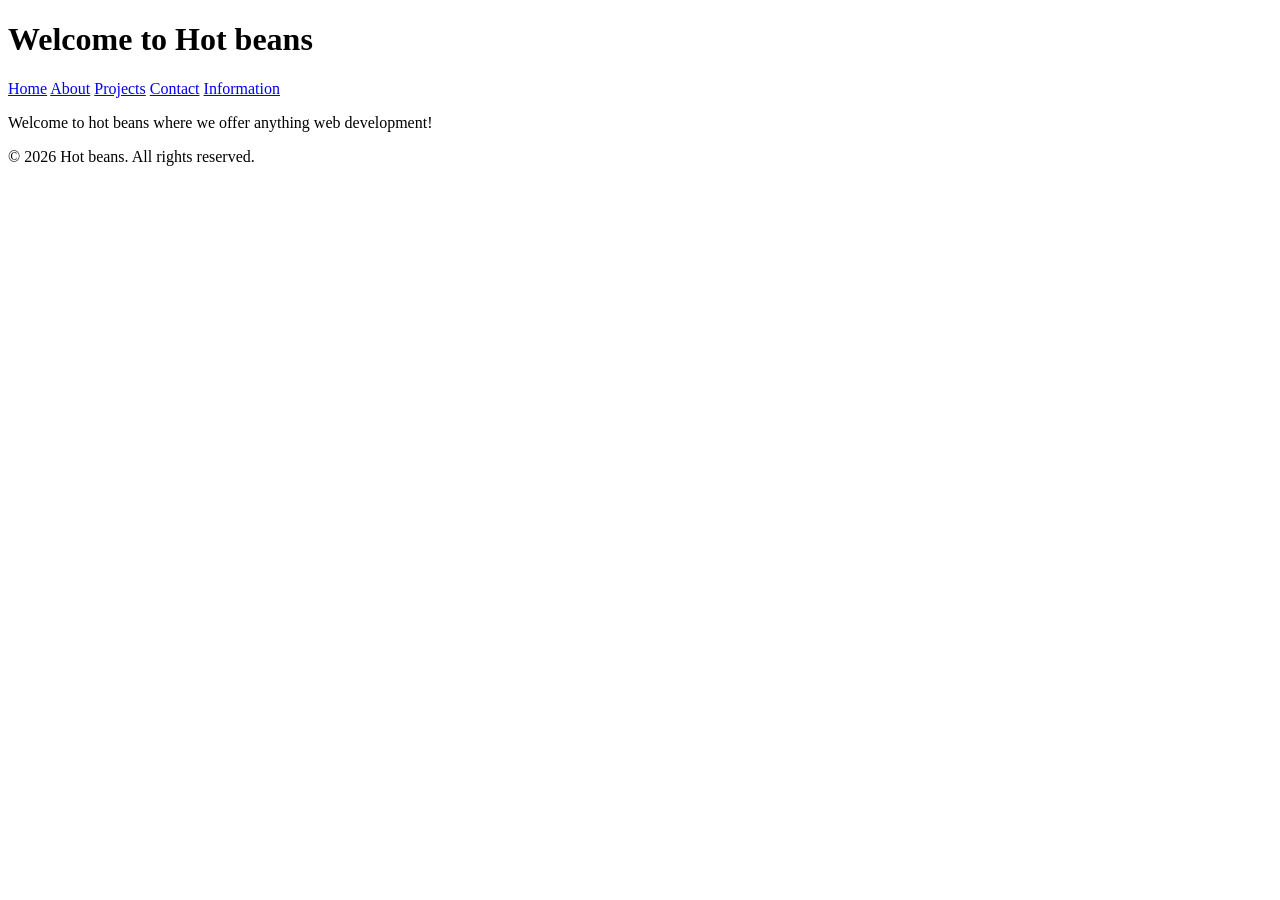
==== index.html @ 15c80fbf "Commit" ====
<!DOCTYPE html>
<html lang="en">
<head>
    <H1>Welcome to Hot beans</H1>
    <meta charset="UTF-8">
    <meta name="viewport" content="width=device-width, initial-scale=1.0">
    <title>Document</title>
    <meta name="viewport"  content="width=device-width, initial-scale=1.0">
</head>
<header>
   

  <nav>
    <a href="index.html">Home</a>
    <a href="apply now.html">About</a>
    <a href="about us.html">Projects</a>
    <A href="profiles.html">Contact</a>
    <a href="information.html">Information</a>

  </nav>

</header>
</header>
<body>
    <p>Welcome to hot beans where we offer anything web development!</p>


</body>
<footer>
    <p>&copy; 2026 Hot beans. All rights reserved.</p>
</footer>
</html>
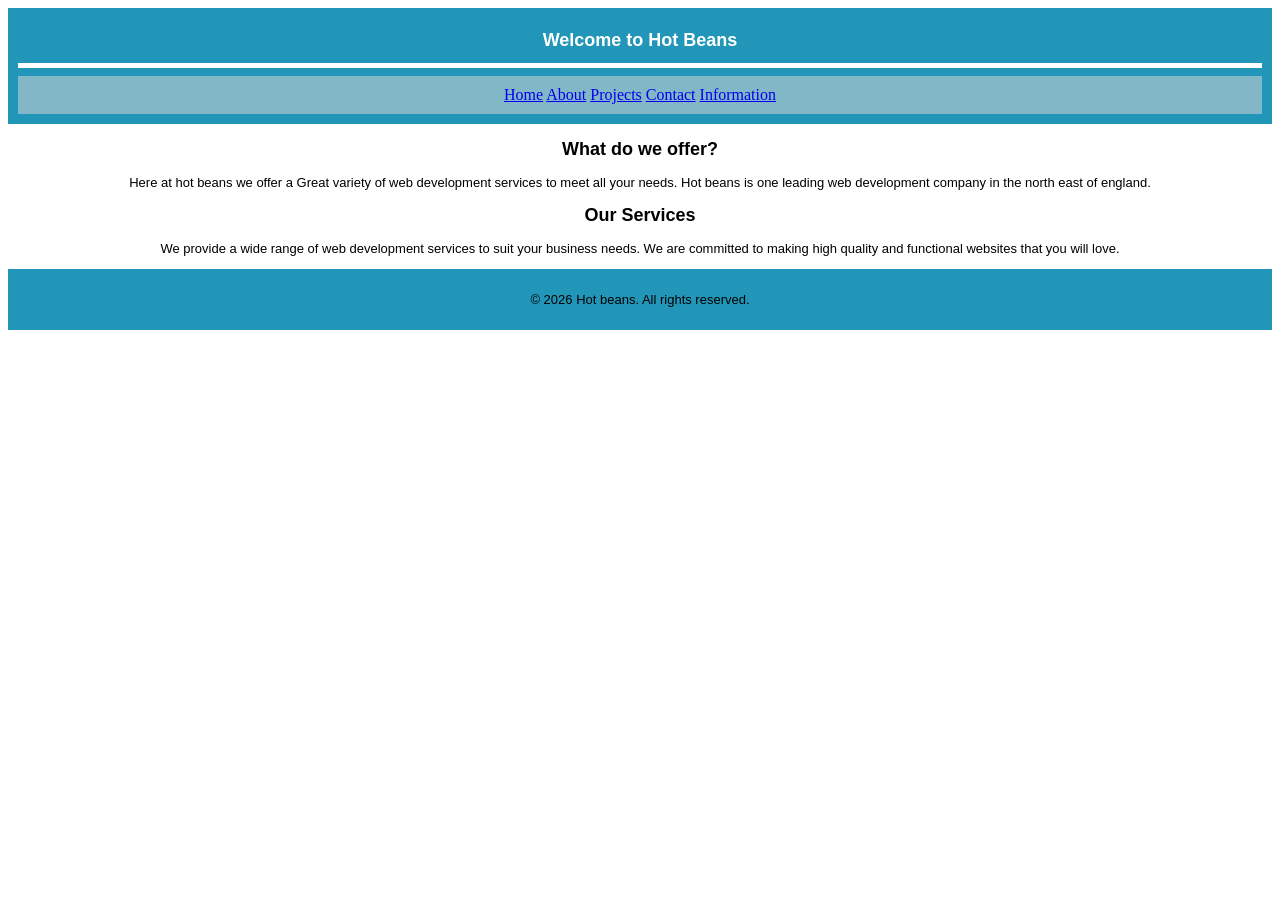
==== commit 174aa2af: "1" ====
--- a/index.html
+++ b/index.html
@@ -1,15 +1,18 @@
 <!DOCTYPE html>
 <html lang="en">
 <head>
-    <H1>Welcome to Hot beans</H1>
     <meta charset="UTF-8">
     <meta name="viewport" content="width=device-width, initial-scale=1.0">
     <title>Document</title>
     <meta name="viewport"  content="width=device-width, initial-scale=1.0">
+    <link rel="stylesheet" href="style.css">
 </head>
 <header>
-   
+   <h1>Welcome to Hot Beans</h1>
 
+       <hr/>
+
+   <div>
   <nav>
     <a href="index.html">Home</a>
     <a href="apply now.html">About</a>
@@ -18,12 +21,22 @@
     <a href="information.html">Information</a>
 
   </nav>
+</div>
 
 </header>
-</header>
 <body>
-    <p>Welcome to hot beans where we offer anything web development!</p>
+    
+    <div class="what do we offer"></div>
+    <h2>What do we offer?</h2>
+    <p>Here at hot beans we offer a Great variety of web development services to meet all your needs. Hot beans is one leading web development company in the north east of england.</p>
+<div>
+    
 
+    <div class="our services">
+        <h2>Our Services</h2>
+        <p>We provide a wide range of web development services to suit your business needs. We are committed to making high quality and functional websites that you will love.</p>
+        
+</div>
 
 </body>
 <footer>
--- a/style.css
+++ b/style.css
@@ -0,0 +1,68 @@
+h1{
+    color: #ffffff;
+    font-size: large;
+    font-family: 'Arial', sans-serif;
+}
+
+header {
+background-color: #2196B9;
+color: white;
+text-align: center;
+padding:10px;
+}
+
+
+
+footer {
+    background-color: #2196B9;
+    color: white;
+    text-align: center;
+    padding: 10px;
+}
+.card {
+    background-color: #f8f8f8;
+    border: 1px solid #ddd;
+    border-radius: 5px;
+    padding: 20px;
+    margin: 20px;
+}
+
+
+nav {
+    width: 100%;
+    box-sizing: border-box;
+    color: white;
+    background-color: #82b7c7;
+    padding: 10px;
+    align-items: center;
+    
+}
+
+
+hr{
+    border: none;
+    height: 5px;
+    background-color: #ffffff;
+}
+
+
+
+
+h2{
+    color: #000000;
+    font-size: large;
+    font-family: 'Arial', sans-serif;
+    text-align: center;
+}
+
+p{
+    color:#000000;
+    font-size: small;
+    font-family: 'Arial', sans-serif;
+    text-align: center;
+}
+
+
+
+
+
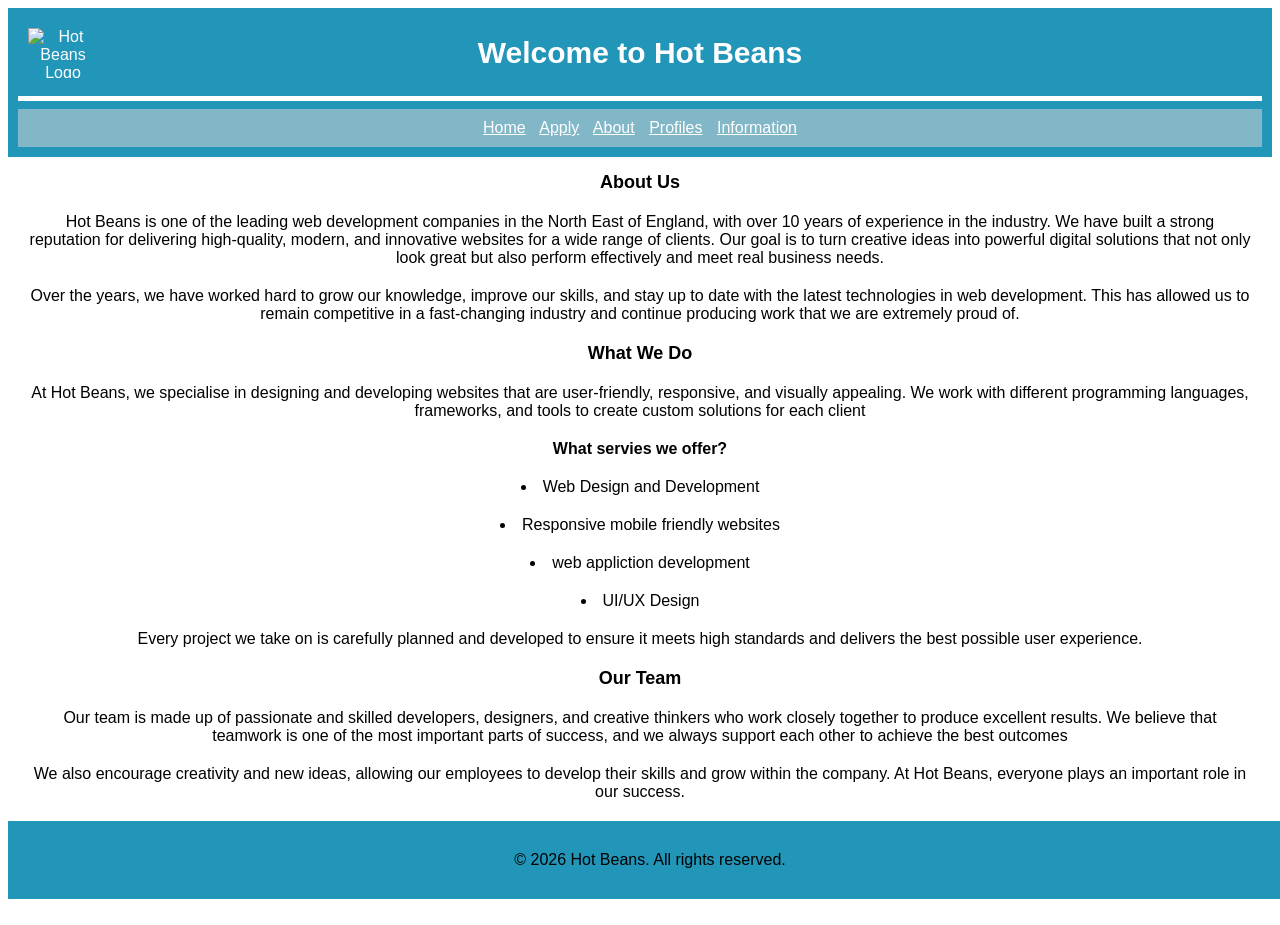
==== commit 1c50a3f5: "Hot Beans" ====
--- a/index.html
+++ b/index.html
@@ -3,43 +3,63 @@
 <head>
     <meta charset="UTF-8">
     <meta name="viewport" content="width=device-width, initial-scale=1.0">
-    <title>Document</title>
-    <meta name="viewport"  content="width=device-width, initial-scale=1.0">
+    <title>Hot Beans</title>
     <link rel="stylesheet" href="style.css">
 </head>
+
 <header>
-   <h1>Welcome to Hot Beans</h1>
+    <div class="top-bar">
+        <img src="logo.png" alt="Hot Beans Logo" class="logo">
+        <h1>Welcome to Hot Beans</h1>
+    </div>
 
-       <hr/>
+    <hr>
 
-   <div>
-  <nav>
-    <a href="index.html">Home</a>
-    <a href="apply now.html">About</a>
-    <a href="about us.html">Projects</a>
-    <A href="profiles.html">Contact</a>
-    <a href="information.html">Information</a>
+    <nav>
+        <a href="index.html">Home</a>
+        <a href="apply now.html">Apply</a>
+        <a href="about us.html">About</a>
+        <a href="profiles.html">Profiles</a>
+        <a href="information.html">Information</a>
+    </nav>
+</header>
 
-  </nav>
+<body>
+    <div class="About-us">
+        <h2>About Us</h2>
+        <p>Hot Beans is one of the leading web development companies in the North East of England, with over 10 years of experience in the industry. We have built a strong reputation for delivering high-quality, modern, and innovative websites for a wide range of clients. Our goal is to turn creative ideas into powerful digital solutions that not only look great but also perform effectively and meet real business needs.</p>
+        <p>Over the years, we have worked hard to grow our knowledge, improve our skills, and stay up to date with the latest technologies in web development. This has allowed us to remain competitive in a fast-changing industry and continue producing work that we are extremely proud of.</p>
+     </div> 
+
+<div class="What we do">
+    <h2>What We Do</h2>
+    <p>At Hot Beans, we specialise in designing and developing websites that are user-friendly, responsive, and visually appealing. We work with different programming languages, frameworks, and tools to create custom solutions for each client</p>
+    <h3>What servies we offer?</h3>
+    <li>Web Design and Development</li>
+    <li>Responsive mobile friendly websites</li>
+    <li>web appliction development</li>
+    <li>UI/UX Design</li>
+
+<p>Every project we take on is carefully planned and developed to ensure it meets high standards and delivers the best possible user experience.</p>
+
+
 </div>
 
-</header>
-<body>
-    
-    <div class="what do we offer"></div>
-    <h2>What do we offer?</h2>
-    <p>Here at hot beans we offer a Great variety of web development services to meet all your needs. Hot beans is one leading web development company in the north east of england.</p>
-<div>
+<div class="Our-team">
+    <h2>Our Team</h2>
+    <p>Our team is made up of passionate and skilled developers, designers, and creative thinkers who work closely together to produce excellent results. We believe that teamwork is one of the most important parts of success, and we always support each other to achieve the best outcomes</p>
+    <p>We also encourage creativity and new ideas, allowing our employees to develop their skills and grow within the company. At Hot Beans, everyone plays an important role in our success.</p>
+</div>
+
+
+
+
+</body>
+    <footer>
+        <p>&copy; 2026 Hot Beans. All rights reserved.</p>
+    </footer>
+
+    <br>
     
 
-    <div class="our services">
-        <h2>Our Services</h2>
-        <p>We provide a wide range of web development services to suit your business needs. We are committed to making high quality and functional websites that you will love.</p>
-        
-</div>
-
-</body>
-<footer>
-    <p>&copy; 2026 Hot beans. All rights reserved.</p>
-</footer>
-</html>+</html>
--- a/style.css
+++ b/style.css
@@ -1,14 +1,17 @@
-h1{
+h1 {
     color: #ffffff;
-    font-size: large;
-    font-family: 'Arial', sans-serif;
+    font-size: 30px;
+    font-family: 'Arial', sans-serif;
+    text-align: center;
 }
 
 header {
 background-color: #2196B9;
+font-family: 'Arial', sans-serif;
 color: white;
 text-align: center;
 padding:10px;
+height: 10%;
 }
 
 
@@ -18,6 +21,7 @@
     color: white;
     text-align: center;
     padding: 10px;
+    width: 100%;
 }
 .card {
     background-color: #f8f8f8;
@@ -25,7 +29,21 @@
     border-radius: 5px;
     padding: 20px;
     margin: 20px;
-}
+
+}
+
+.cards-container {
+    display: grid;
+    grid-template-columns: repeat(2, 1fr);
+    gap: 20px;
+}
+
+.card:hover {
+    background-color: #d8d8d8;
+    border-color: #000000;
+    border-width: 3px;
+}
+
 
 
 nav {
@@ -35,8 +53,18 @@
     background-color: #82b7c7;
     padding: 10px;
     align-items: center;
+    word-spacing: 10px;
     
 }
+
+nav a {
+    color: white;
+    width: 100%;
+    margin:0;
+    padding:0;
+}
+
+
 
 
 hr{
@@ -45,7 +73,19 @@
     background-color: #ffffff;
 }
 
-
+.top-bar {
+    position: relative;
+    display: flex;
+    align-items: center;
+    gap: 15px;
+    padding: 10px;
+}
+
+.logo {
+    display: block;
+    width: 70px;
+    height: 50px;
+}
 
 
 h2{
@@ -55,14 +95,173 @@
     text-align: center;
 }
 
-p{
-    color:#000000;
-    font-size: small;
-    font-family: 'Arial', sans-serif;
-    text-align: center;
-}
-
-
-
-
-
+h3
+
+{
+    color: #000000;
+    font-size: medium;
+    font-family: 'Arial', sans-serif;
+    text-align: center;
+}
+p {
+    color: #000;
+    font-family: 'Arial', sans-serif;
+    text-align: center;
+    margin: 20px;
+
+}
+
+
+
+.top-bar h1 {
+    position: absolute;
+    left: 50%;
+    transform: translateX(-50%);
+}
+
+.container {
+    max-width: 600px;
+    margin: 0 auto;
+    padding: 20px;
+    background-color: #f9f9f9;
+    border-radius: 8px;
+    box-shadow: 0 0 10px rgba(0, 0, 0, 0.1);
+}
+
+.form-group {
+    margin-bottom: 15px;
+}
+
+.form-group label {
+    display: block;
+    margin-bottom: 5px;
+    font-weight: bold;
+    color: #333;
+}
+
+.form-group input,
+.form-group select {
+    width: 100%;
+    padding: 10px;
+    border: 1px solid #ccc;
+    border-radius: 4px;
+    font-size: 16px;
+}
+
+.submit-btn {
+    background-color: #2196B9;
+    color: white;
+    padding: 12px 20px;
+    border: none;
+    border-radius: 4px;
+    cursor: pointer;
+    font-size: 16px;
+    width: 100%;
+}
+
+.submit-btn:hover {
+    background-color: #1e87a5;
+}
+
+/* Modal styles */
+.modal {
+    display: none;
+    position: fixed;
+    z-index: 1;
+    left: 0;
+    top: 0;
+    width: 100%;
+    height: 100%;
+    overflow: auto;
+    background-color: rgba(0, 0, 0, 0.4);
+}
+
+.modal-content {
+    background-color: #fefefe;
+    margin: 15% auto;
+    padding: 20px;
+    border: 1px solid #888;
+    width: 80%;
+    max-width: 400px;
+    border-radius: 8px;
+    text-align: center;
+}
+
+.close {
+    color: #aaa;
+    float: right;
+    font-size: 28px;
+    font-weight: bold;
+    cursor: pointer;
+}
+
+.close:hover,
+.close:focus {
+    color: black;
+    text-decoration: none;
+}
+
+.btn {
+    background-color: #2196B9;
+    color: white;
+    padding: 10px 20px;
+    border: none;
+    border-radius: 4px;
+    cursor: pointer;
+    margin-top: 10px;
+}
+
+.btn:hover {
+    background-color: #1e87a5;
+
+    margin: 0;
+    font-size: 24px;
+}
+
+
+li {
+    color: #000;
+    font-family: Arial, sans-serif;
+    text-align: center;
+    list-style-type: disc;
+    list-style-position: inside;
+    margin: 20px auto;
+}
+
+our-team {
+    color: #000;
+    font-family: 'Arial', sans-serif;
+    text-align: center;
+    margin: 20px;
+}
+
+label {
+    color: #000;
+    font-family: 'Arial', sans-serif;
+    text-align: center;
+    margin: 20px;
+}
+
+
+iframe {
+    align-items: center;
+    display: block;
+    margin: 20px auto;
+    border: black solid 1px;
+    border-radius: 8px;
+    box-shadow: 0 0 10px rgba(0, 0, 0, 0.1);
+}
+
+
+.profile{
+    color: #000;
+    font-family: 'Arial', sans-serif;
+    text-align: center;
+    margin: 20px;
+    height: 100px;
+    width: 100px;
+    border-radius: 50%;
+    align-items: center;
+    display: flex;
+    flex-direction: column;
+}
